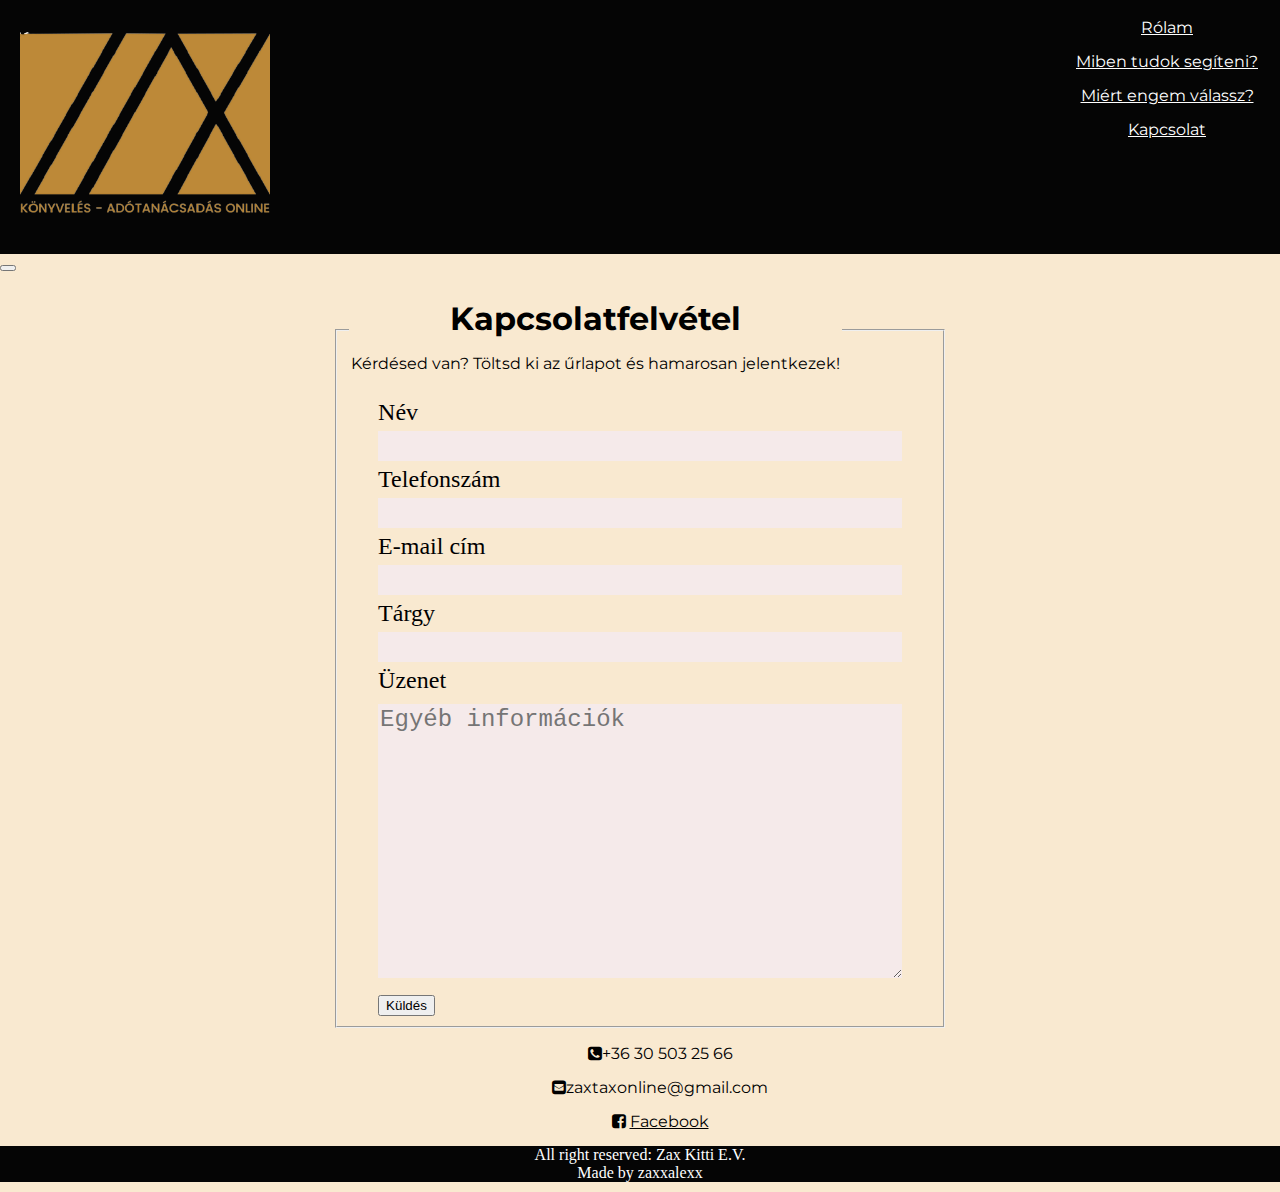
==== kapcsolat.html @ 591f40f5 "Create kapcsolat.html" ====
<!DOCTYPE html>
<html lang="hu">

<head>
    <link href="https://maxcdn.bootstrapcdn.com/font-awesome/4.7.0/css/font-awesome.min.css" rel="stylesheet">
    <link rel="shortcut icon" type="image/x-icon" href="ZaxTax_hatter.png">
    <meta charset="utf-8">
    <title>ZaxTax - könyvelés, adótanácsadás online</title>
    <meta name="description" content="blablabla">
    <meta name="viewport" content="width=device-width, initial-scale=1">
    <link href="scss/bootstrap.css" rel="stylesheet">
    <script src="https://cdn.jsdelivr.net/npm/bootstrap@5.1.3/dist/js/bootstrap.bundle.min.js"></script>
    <link rel="stylesheet" type="text/css" href="main.css">
    <link href="https://fonts.googleapis.com/css2?family=Montserrat&display=swap" rel="stylesheet">
    <script src="add.js"></script>
</head>

<body>
    <div class="collapse" id="navbarToggleExternalContent">
        <header id="header">
            <div id="logo" class="left">
                <img src="Logo.png" alt="ZaxTax">
            </div>
            <nav id="nav" class="right">
                <ul>
                    <li>
                        <a href="index.html">Rólam</a>
                    </li>
                    <li>
                        <a href="index.html">Miben tudok segíteni?</a>
                    </li>
                    <li>
                        <a href="index.html">Miért engem válassz? </a>
                    </li>
                    <li>
                        <a href="kapcsolat.html">Kapcsolat</a>
                    </li>
                </ul>
            </nav>
        </header>
    </div>
    <nav class="navbar navbar-dark bg-dark">
        <div class="container-fluid justify-content-end">
            <button class="navbar-toggler" type="button" data-bs-toggle="collapse"
                data-bs-target="#navbarToggleExternalContent" aria-controls="navbarToggleExternalContent"
                aria-expanded="false" aria-label="Toggle navigation">
                <span class="navbar-toggler-icon"></span>
            </button>
        </div>
    </nav>
    <main>
        <div id="contact">
            <div id="form">
                <form action="send.php" method="post" enctype="multipart/form-data">
                    <fieldset>
                        <legend>
                            <h2>Kapcsolatfelvétel</h2>
                            <p>Kérdésed van? Töltsd ki az űrlapot és hamarosan jelentkezek!</p>
                            <p></p>
                        </legend>
                        <div id="form-content">
                            <div>
                                <div class="label">
                                    <label for="nev">Név</label>
                                </div>
                                <div class="input">
                                    <input type="text" name="nev" id="nev" required>
                                </div>
                            </div>
                            <div>
                                <div class="label">
                                    <label for="phone">Telefonszám</label>
                                </div>
                                <div class="input">
                                    <input type="tel" name="phone" id="phone" required>
                                </div>
                            </div>
                            <div>
                                <div class="label">
                                    <label for="email">E-mail cím</label>
                                </div>
                                <div class="input">
                                    <input type="email" name="email" id="email" required>
                                </div>
                            </div>
                            <div>
                                <div class="label">
                                    <label for="subject">Tárgy</label>
                                </div>
                                <div class="input">
                                    <input type="text" name="subject" id="subject">
                                </div>
                            </div>
                            <div class="label">
                                <label for="info">Üzenet</label>
                            </div>
                            <div class="input">
                                <textarea name="info" id="info" cols="30" rows="10"
                                    placeholder="Egyéb információk"></textarea>
                            </div>
                            <button type="button" class="btn btn-outline-light right">Küldés</button>
                        </div>
                    </fieldset>
                </form>
            </div>
            <div>
                <ul id="availability">
                    <li><i class="fa fa-phone-square" aria-hidden="true"></i>+36 30 503 25 66 </li>
                    <li><i class="fa fa-envelope-square" aria-hidden="true"></i>zaxtaxonline@gmail.com</li>
                    <li><i class="fa fa-facebook-square" aria-hidden="true"></i> <a
                            href="https://www.facebook.com/zaxtaxonline" id="facebook">Facebook</a></li>
                </ul>
            </div>
        </div>
    </main>
    <div onclick="topFunction()" id="myBtn" title="Go to top">
        <div class="arrow up"></div>
    </div>
    <footer>
        <div>All right reserved: Zax Kitti E.V.</div>
        <div>Made by zaxxalexx</div>
    </footer>
    <script src="add.js"></script>
</body>

</html>
---- main.css ----
* {
  box-sizing: border-box;
}
 /* border: solid thin red; *˛/

/* header */

header, #logo, img, nav {
  position: relative;
 }
 body {
  margin: 0px;
}
#main {
  padding: 10px;
  margin-left: 20px;
  margin-right: 20px;

}
header {
  background-color: #050505;
  background-size: cover;
  background-position: center center;
  display: flex;
  justify-content: space-between;
}
body, .container {
  background-color: #f9e9d0;
}
#logo {
  width: auto;
  margin-left: 20px;
}
#logo img {
  height: 250px;
  width: auto;
  object-fit: cover;
}
.container img {
  height: 250px;
  width: auto;
  object-fit: cover;
}
.picture {
  text-align: center;
}
#nav {
  width: auto;
  text-align: center;
  padding: 2px;
  margin-right: 20px;
  }
  nav ul, nav li {
    list-style-type: none;
    padding: 0px;
    margin-left: 0px;
  }
li a {
  color: white;
}
/* main */

p, h1, h2, h3, h4, h5, ul, ol, li {
  margin-bottom: 15px;
  font-family: Montserrat;
}
h1 {
  text-align: center;
  font-size: 3rem;
}
h2 {
  text-align: center;
  font-size: 2rem;
}

p {
  font-size: 1rem;
  text-align: justify;
}

/* about-me */

#profil img {
  /*border: solid thin #6b001a;
  border-radius: 10px;
  box-shadow: 3px 3px 10px black; */
  width: 50vw;
  height: auto;
  border-radius: 48% 10% 48% 10%;
  border: groove gray;
}
#profil {
  display: flex;
  justify-content: center;
}
@media screen and (min-width: 896px) {
  #about-me {
    display: flex;
    justify-content: space-around;
    align-items: center;
  }
  #profil img {
    width: auto;
    height: 35vh;
  }
  #career {
    width: 70vw;
    height: auto;
    padding: 5px;
  }
  #news {
    display: flex;
    flex-direction: column;
    justify-content: center;
    align-items: center;
  }
  #news .container {
    max-width: 1280px;
  }
}

/* Services */

.content p {
 text-align: center;
}

@media screen and (min-width: 1100px) {
  #services {
    display: flex;
    justify-content: space-around;
  }

}

/* Contact */
#quote {
  font-style: italic;
}
#availability {
  text-align: center;
  list-style-type: none;
  display: block;
}

#facebook {
  color: black;
}
fieldset {
  display: flex;
  flex-direction: column;
  align-items: center;
  width: 80vw;  
}
#form-content {
  width: 90%;
  font-size: 1.5rem;
}
#nev, #phone, #email, #subject, #info {
  width: 100%;
  font-size: 1.5rem;
  background-color: rgb(245, 234, 234);
  border: none;
}
#info {
  margin-top: 5px;
}
.input, .label {
  margin-top: 5px;
  margin-bottom: 5px;
}

@media screen and (min-width: 768px) {
  fieldset, #form-content {
    max-width: 610px;
  }
  #form {
    display: flex;
    justify-content: center;
  }
}

/* Scroll button */
#myBtn {
  display: none; /* Hidden by default */
  position: fixed; /* Fixed/sticky position */
  bottom: 20px; /* Place the button at the bottom of the page */
  right: 30px; /* Place the button 30px from the right */
  z-index: 99; /* Make sure it does not overlap */
  border: none; /* Remove borders */
  outline: none; /* Remove outline */
  background-color: #6b001a; /* Set a background color */
  color: white; /* Text color */
  cursor: pointer; /* Add a mouse pointer on hover */
  padding: 15px;  /*Some padding */
  border-radius: 50%; /* Rounded corners */
  font-size: 18px; /* Increase font size */
  width: 60px;
  height: 60px;
}

#myBtn:hover {
  background-color: #555; /* Add a dark-grey background on hover */
}
.arrow {
  border: solid white;
  border-width: 0 7px 7px 0;
  display: inline-block;
  padding: 10px;
  margin-top: 7px;

}
.up {
  transform: rotate(-135deg);
  -webkit-transform: rotate(-135deg);
}

/* Footer */

footer {
  background-color: #050505;
  text-align: center;
  color: white;
}
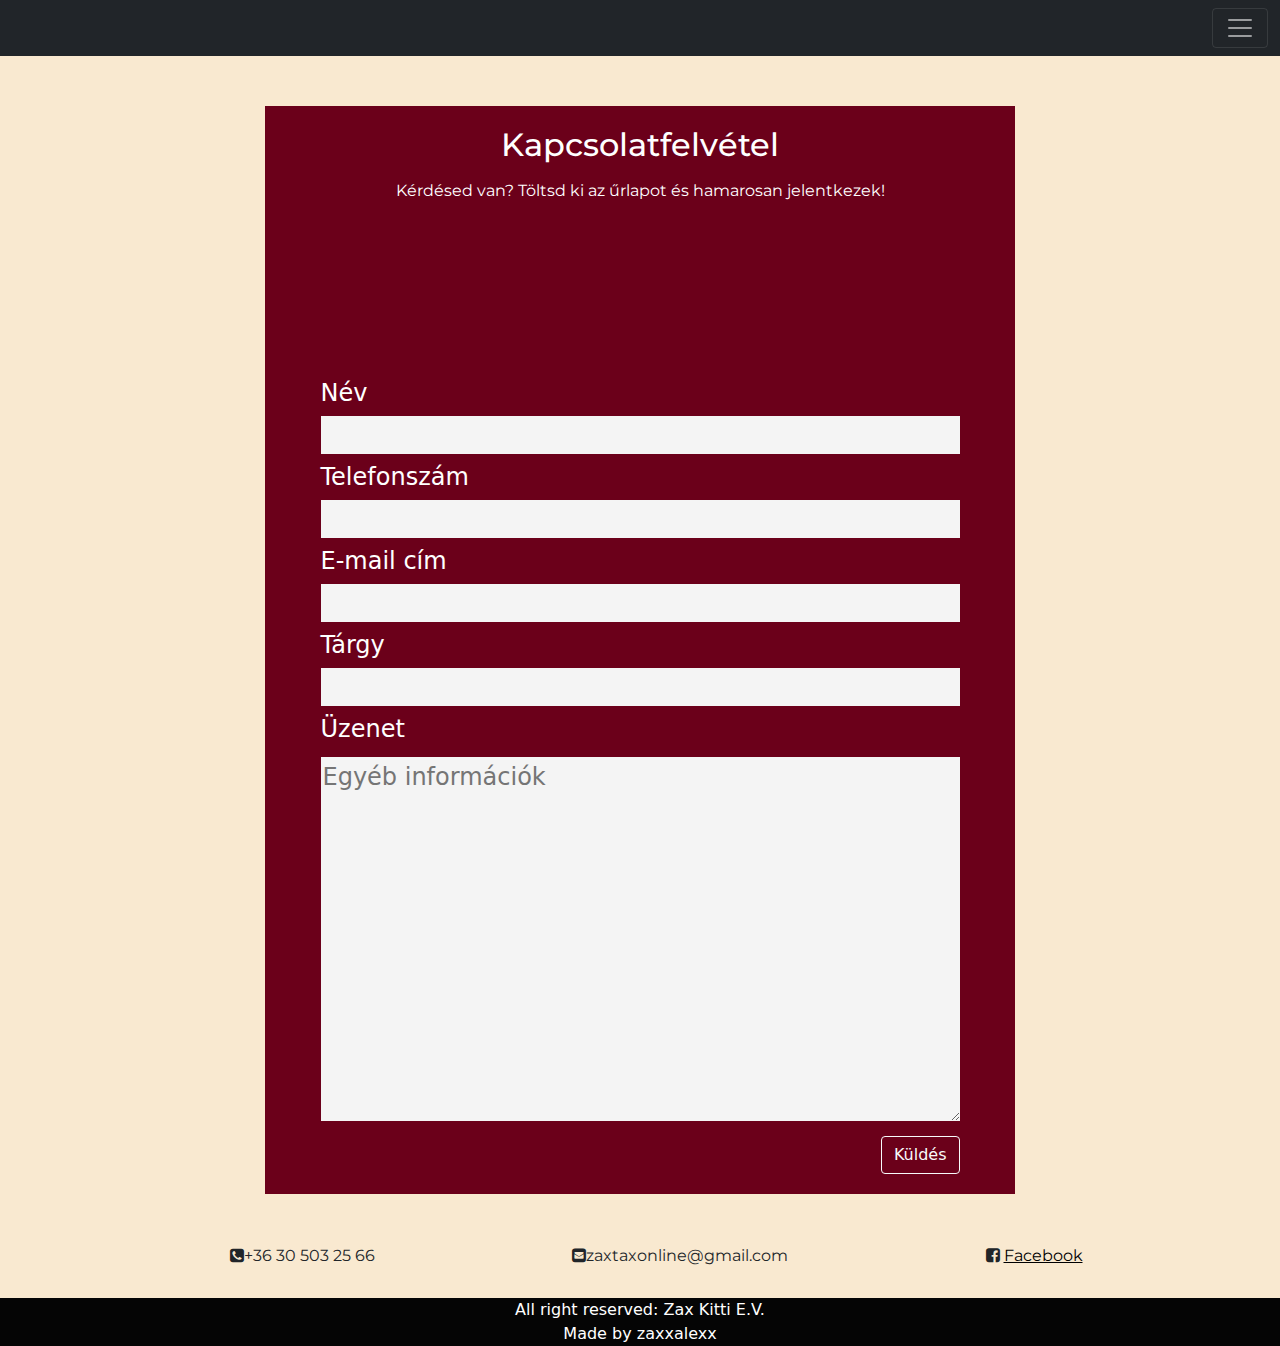
==== commit 9180aa94: "Update kapcsolat.html" ====
--- a/kapcsolat.html
+++ b/kapcsolat.html
@@ -58,6 +58,12 @@
                             <p>Kérdésed van? Töltsd ki az űrlapot és hamarosan jelentkezek!</p>
                             <p></p>
                         </legend>
+                        <div class="question" id="question-icon1"><img src="outline_contact_support_black_48dp.png" alt=""></div>
+                        <div class="question" id="question-icon2"><img src="outline_contact_support_black_48dp.png" alt=""></div>
+                        <div class="question" id="question-icon3"><img src="outline_contact_support_black_48dp.png" alt=""></div>
+                        <div class="question" id="question-icon4"><img src="outline_contact_support_black_48dp.png" alt=""></div>
+                        <div class="question" id="question-icon5"><img src="outline_contact_support_black_48dp.png" alt=""></div>
+                        <div class="question" id="question-icon6"><img src="outline_contact_support_black_48dp.png" alt=""></div>
                         <div id="form-content">
                             <div>
                                 <div class="label">
--- a/main.css
+++ b/main.css
@@ -4,6 +4,11 @@
  /* border: solid thin red; *˛/
 
 /* header */
+
+html, body{
+  scroll-behavior: smooth;
+}
+
 
 header, #logo, img, nav {
   position: relative;
@@ -13,32 +18,33 @@
 }
 #main {
   padding: 10px;
-  margin-left: 20px;
-  margin-right: 20px;
-
+  margin-left: 10px;
+  margin-right: 10px;
 }
 header {
-  background-color: #050505;
+  background-color: #212529 ;
   background-size: cover;
   background-position: center center;
   display: flex;
-  justify-content: space-between;
+  flex-direction: column;
+  justify-content: center;
+  align-items: center;
 }
 body, .container {
   background-color: #f9e9d0;
 }
 #logo {
   width: auto;
-  margin-left: 20px;
+  margin-left: 10px;
 }
 #logo img {
-  height: 250px;
+  height: 200px;
   width: auto;
   object-fit: cover;
 }
 .container img {
-  height: 250px;
-  width: auto;
+  height: auto;
+  width: 300px;
   object-fit: cover;
 }
 .picture {
@@ -46,9 +52,15 @@
 }
 #nav {
   width: auto;
-  text-align: center;
+  display: flex;
+  justify-content: center;
   padding: 2px;
-  margin-right: 20px;
+  }
+  #nav ul {
+    display: flex;
+    flex-direction: column;
+    justify-content: center;
+    align-items: center;
   }
   nav ul, nav li {
     list-style-type: none;
@@ -57,7 +69,31 @@
   }
 li a {
   color: white;
-}
+  font-size: 1.2rem;
+}
+
+@media screen and (min-width: 896px) {
+  #header {
+    display: flex;
+    flex-direction: row;
+    justify-content: space-between;
+  }
+  #nav {
+    display: flex;
+    align-items: center;
+  }
+  #nav ul {
+    display: flex;
+    flex-direction: row;
+    justify-content: space-around;
+    width: 70vw;
+  }
+  #logo img {
+    width: 250px;
+    height: auto;
+  }
+}
+
 /* main */
 
 p, h1, h2, h3, h4, h5, ul, ol, li {
@@ -66,7 +102,7 @@
 }
 h1 {
   text-align: center;
-  font-size: 3rem;
+  font-size: 2.5rem;
 }
 h2 {
   text-align: center;
@@ -76,6 +112,11 @@
 p {
   font-size: 1rem;
   text-align: justify;
+}
+#quote {
+  font-style: italic;
+  margin-top: 70px;
+  margin-bottom: 70px;
 }
 
 /* about-me */
@@ -89,34 +130,34 @@
   border-radius: 48% 10% 48% 10%;
   border: groove gray;
 }
+#about-me {
+  display: flex;
+  flex-direction: column;
+  align-items: center;
+}
 #profil {
-  display: flex;
-  justify-content: center;
+  margin: 50px 0px 50px 0px;
 }
 @media screen and (min-width: 896px) {
   #about-me {
     display: flex;
-    justify-content: space-around;
+    flex-direction: row;
+    justify-content: space-evenly;
     align-items: center;
+    margin-bottom: 100px;
+   
   }
   #profil img {
-    width: auto;
-    height: 35vh;
-  }
-  #career {
-    width: 70vw;
+    width: 300px;
     height: auto;
-    padding: 5px;
-  }
-  #news {
-    display: flex;
-    flex-direction: column;
-    justify-content: center;
-    align-items: center;
-  }
-  #news .container {
-    max-width: 1280px;
-  }
+  }
+  #profil {
+    margin-left: 50px;
+  }
+  #career p, #news .container p {
+    font-size: 1.1rem;
+  }
+
 }
 
 /* Services */
@@ -124,33 +165,80 @@
 .content p {
  text-align: center;
 }
-
-@media screen and (min-width: 1100px) {
+#services {
+  margin-bottom: 100px;
+}
+
+#services .container {
+  display: flex;
+  flex-direction: column;
+  justify-content: space-between;
+  align-items: center;
+  margin-bottom: 50px;
+  width: 80vw;
+}
+#services .container .btn {
+  width: 100px;
+}
+
+@media screen and (min-width: 1300px) {
   #services {
     display: flex;
     justify-content: space-around;
   }
-
+}
+
+#services h2 {
+  white-space: nowrap;
+}
+
+#news {
+  margin-bottom: 50px;
 }
 
 /* Contact */
-#quote {
-  font-style: italic;
-}
+
 #availability {
-  text-align: center;
   list-style-type: none;
-  display: block;
+  display: flex;
+  flex-direction: column;
+  align-items: center;
+  font-size: 1rem;
 }
 
 #facebook {
   color: black;
-}
+  font-size: 1rem;
+}
+
+@media screen and (min-width: 768px){
+  #availability {
+    display: flex;
+    flex-direction: row;
+    justify-content: space-evenly;
+    align-items: center;
+    font-size: 1rem;
+  }
+}
+
 fieldset {
   display: flex;
   flex-direction: column;
   align-items: center;
-  width: 80vw;  
+  width: 80vw; 
+  background-color: #6b001a;
+  color: white;
+  padding: 20px; 
+}
+legend p {
+  text-align: center;
+}
+#form {
+  display: flex;
+  justify-content: center;
+  margin-top: 50px;
+  margin-bottom: 50px;
+
 }
 #form-content {
   width: 90%;
@@ -159,8 +247,23 @@
 #nev, #phone, #email, #subject, #info {
   width: 100%;
   font-size: 1.5rem;
-  background-color: rgb(245, 234, 234);
+  background-color: #f4f4f4;
   border: none;
+}
+#nev:focus {
+  background-color: #db8780;
+}
+#phone:focus {
+  background-color: #db8780;
+}
+#email:focus {
+  background-color: #db8780;
+}
+#subject:focus {
+  background-color: #db8780;
+}
+#info:focus {
+  background-color: #db8780;
 }
 #info {
   margin-top: 5px;
@@ -169,10 +272,13 @@
   margin-top: 5px;
   margin-bottom: 5px;
 }
+.right {
+  float: right;
+}
 
 @media screen and (min-width: 768px) {
   fieldset, #form-content {
-    max-width: 610px;
+    max-width: 750px;
   }
   #form {
     display: flex;
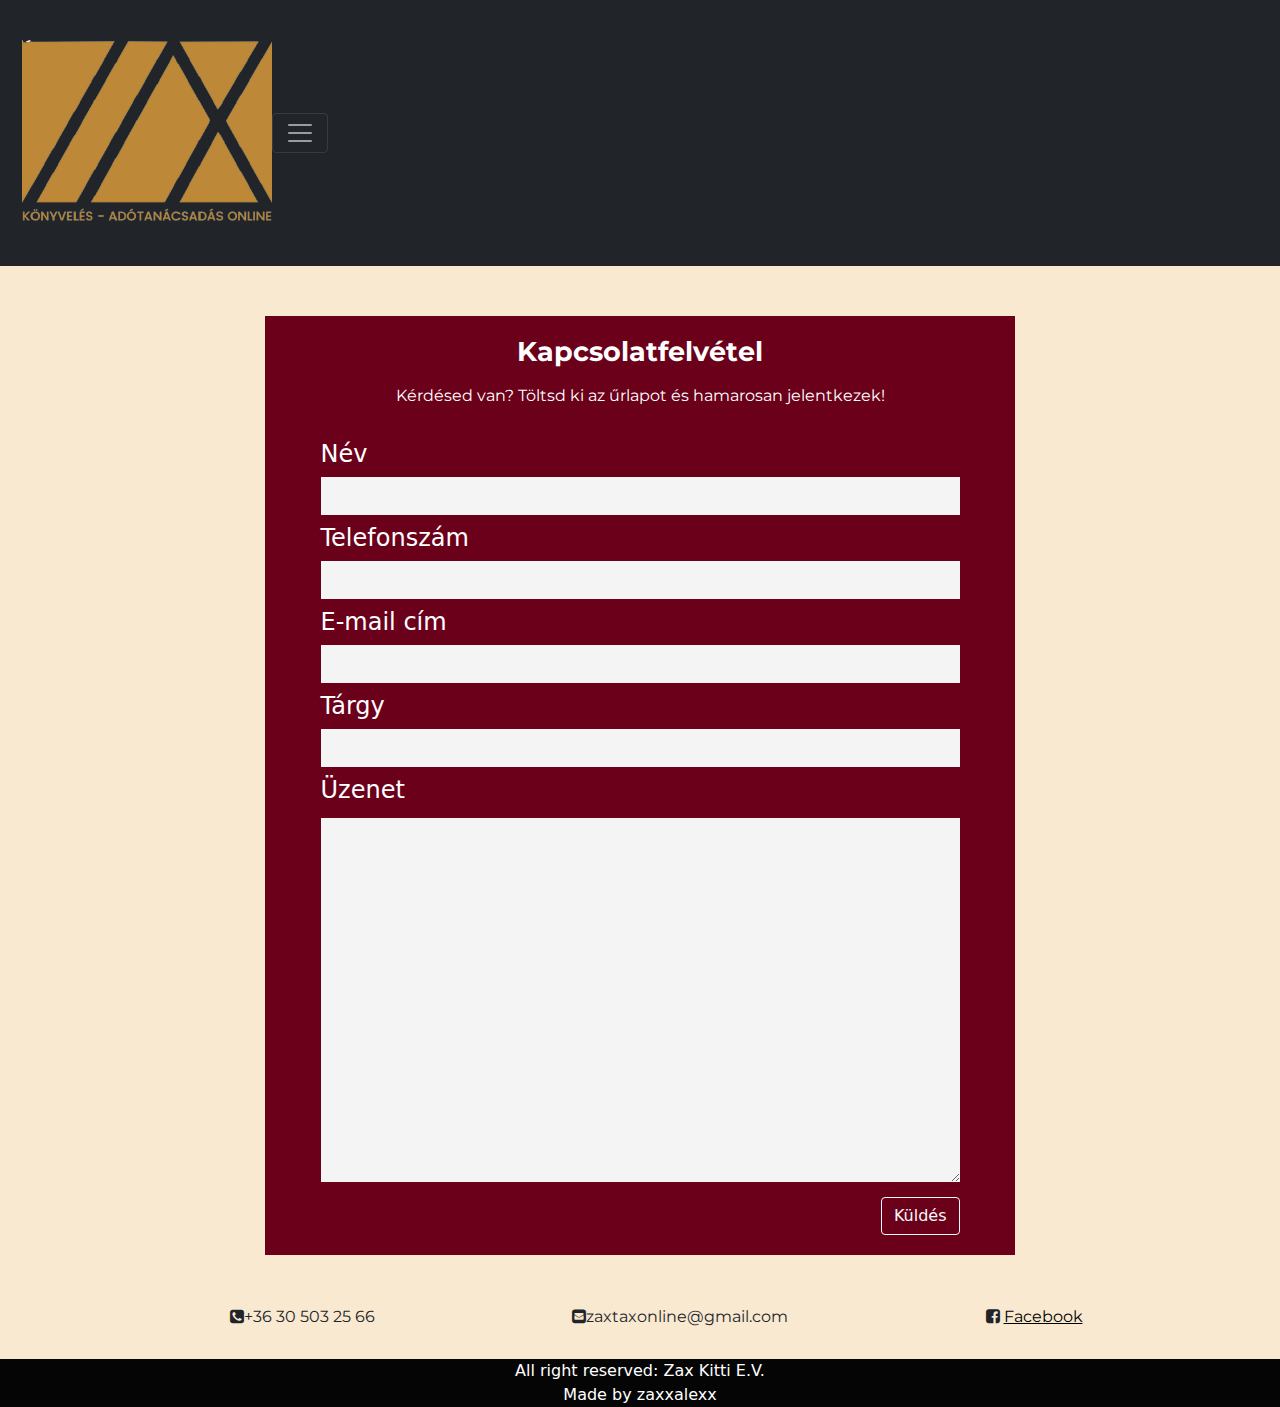
==== commit 1c388a91: "Update kapcsolat.html" ====
--- a/kapcsolat.html
+++ b/kapcsolat.html
@@ -16,38 +16,35 @@
 </head>
 
 <body>
-    <div class="collapse" id="navbarToggleExternalContent">
-        <header id="header">
-            <div id="logo" class="left">
-                <img src="Logo.png" alt="ZaxTax">
-            </div>
-            <nav id="nav" class="right">
-                <ul>
-                    <li>
-                        <a href="index.html">Rólam</a>
-                    </li>
-                    <li>
-                        <a href="index.html">Miben tudok segíteni?</a>
-                    </li>
-                    <li>
-                        <a href="index.html">Miért engem válassz? </a>
-                    </li>
-                    <li>
-                        <a href="kapcsolat.html">Kapcsolat</a>
-                    </li>
-                </ul>
-            </nav>
-        </header>
-    </div>
-    <nav class="navbar navbar-dark bg-dark">
-        <div class="container-fluid justify-content-end">
-            <button class="navbar-toggler" type="button" data-bs-toggle="collapse"
-                data-bs-target="#navbarToggleExternalContent" aria-controls="navbarToggleExternalContent"
-                aria-expanded="false" aria-label="Toggle navigation">
-                <span class="navbar-toggler-icon"></span>
-            </button>
-        </div>
-    </nav>
+    <header id="header">
+        <nav class="navbar navbar-dark bg-dark">
+            <div class="container-fluid">
+                <div id="logo">
+                    <a href="index.html"><img src="Logo.png" alt="ZaxTax"></a>
+                </div>
+                <button class="navbar-toggler" type="button" data-bs-toggle="collapse"
+                    data-bs-target="#navbarTogglerDemo02" aria-controls="navbarTogglerDemo02" aria-expanded="false"
+                    aria-label="Toggle navigation">
+                    <span class="navbar-toggler-icon"></span>
+                </button>
+                <div class="collapse navbar-collapse" id="navbarTogglerDemo02">
+                    <ul class="navbar-nav me-auto mb-2 mb-lg-0">
+                        <li class="nav-item">
+                            <a class="nav-link active" aria-current="page" href="index.html">Rólam</a>
+                        </li>
+                        <li class="nav-item">
+                            <a class="nav-link active" aria-current="page" href="index.html">Miben tudok segíteni?</a>
+                        </li>
+                        <li class="nav-item">
+                            <a class="nav-link active" aria-current="page" href="index.html">Miért én? </a>
+                        </li>
+                        <li class="nav-item">
+                            <a class="nav-link active" aria-current="page" href="kapcsolat.html">Kapcsolat</a>
+                        </li>
+                    </ul>
+                </div>
+        </nav>
+    </header>
     <main>
         <div id="contact">
             <div id="form">
@@ -58,12 +55,6 @@
                             <p>Kérdésed van? Töltsd ki az űrlapot és hamarosan jelentkezek!</p>
                             <p></p>
                         </legend>
-                        <div class="question" id="question-icon1"><img src="outline_contact_support_black_48dp.png" alt=""></div>
-                        <div class="question" id="question-icon2"><img src="outline_contact_support_black_48dp.png" alt=""></div>
-                        <div class="question" id="question-icon3"><img src="outline_contact_support_black_48dp.png" alt=""></div>
-                        <div class="question" id="question-icon4"><img src="outline_contact_support_black_48dp.png" alt=""></div>
-                        <div class="question" id="question-icon5"><img src="outline_contact_support_black_48dp.png" alt=""></div>
-                        <div class="question" id="question-icon6"><img src="outline_contact_support_black_48dp.png" alt=""></div>
                         <div id="form-content">
                             <div>
                                 <div class="label">
@@ -101,8 +92,7 @@
                                 <label for="info">Üzenet</label>
                             </div>
                             <div class="input">
-                                <textarea name="info" id="info" cols="30" rows="10"
-                                    placeholder="Egyéb információk"></textarea>
+                                <textarea name="info" id="info" cols="30" rows="10"></textarea>
                             </div>
                             <button type="button" class="btn btn-outline-light right">Küldés</button>
                         </div>
--- a/main.css
+++ b/main.css
@@ -102,11 +102,14 @@
 }
 h1 {
   text-align: center;
-  font-size: 2.5rem;
+  font-size: 2.2rem;
+  margin-bottom: 50px;
+  font-weight: bold;
 }
 h2 {
   text-align: center;
-  font-size: 2rem;
+  font-size: 1.7rem;
+  font-weight: bold;
 }
 
 p {
@@ -114,9 +117,12 @@
   text-align: justify;
 }
 #quote {
-  font-style: italic;
+  font-family: Caveat;
+  font-style:italic;
+  font-size: 2.5rem;
   margin-top: 70px;
   margin-bottom: 70px;
+  text-shadow: 2px 2px 5px #db8780;
 }
 
 /* about-me */
@@ -181,15 +187,20 @@
   width: 100px;
 }
 
-@media screen and (min-width: 1300px) {
+@media screen and (min-width: 1024px) {
   #services {
     display: flex;
-    justify-content: space-around;
-  }
-}
-
-#services h2 {
-  white-space: nowrap;
+    justify-content: space-between;
+  }
+  #services .container {
+    width: 30vw;
+    height: 700px;
+    max-width: 500px;
+    border: solid thin #6b001a;
+    border-radius: 10px;
+    box-shadow: 3px 3px 10px black;
+    padding: 5px 0px 5px 0px;
+  }
 }
 
 #news {
@@ -275,6 +286,10 @@
 .right {
   float: right;
 }
+.question {
+  position: relative;
+  display: none;
+}
 
 @media screen and (min-width: 768px) {
   fieldset, #form-content {
@@ -284,7 +299,44 @@
     display: flex;
     justify-content: center;
   }
-}
+  .question {
+    position: absolute;
+    display: block;
+    
+  }
+
+  #question-icon1 {
+    transform: rotate(20deg);
+    margin-left: -900px;
+  }
+  #question-icon2 {
+    transform: rotate(-20deg);
+    margin-left: -950px;
+    margin-top: 200px;
+  }
+  #question-icon3 {
+    transform: rotate(20deg);
+    margin-left: -900px;
+    margin-top: 400px;
+  }
+  #question-icon4 {
+    transform: rotate(-20deg);
+    margin-left: 900px;
+  }
+  #question-icon5 {
+    transform: rotate(20deg);
+    margin-left: 950px;
+    margin-top: 200px;
+  }
+  #question-icon6 {
+    transform: rotate(20deg);
+    margin-left: 900px;
+    margin-top: 400px;
+  }
+  
+}
+
+
 
 /* Scroll button */
 #myBtn {
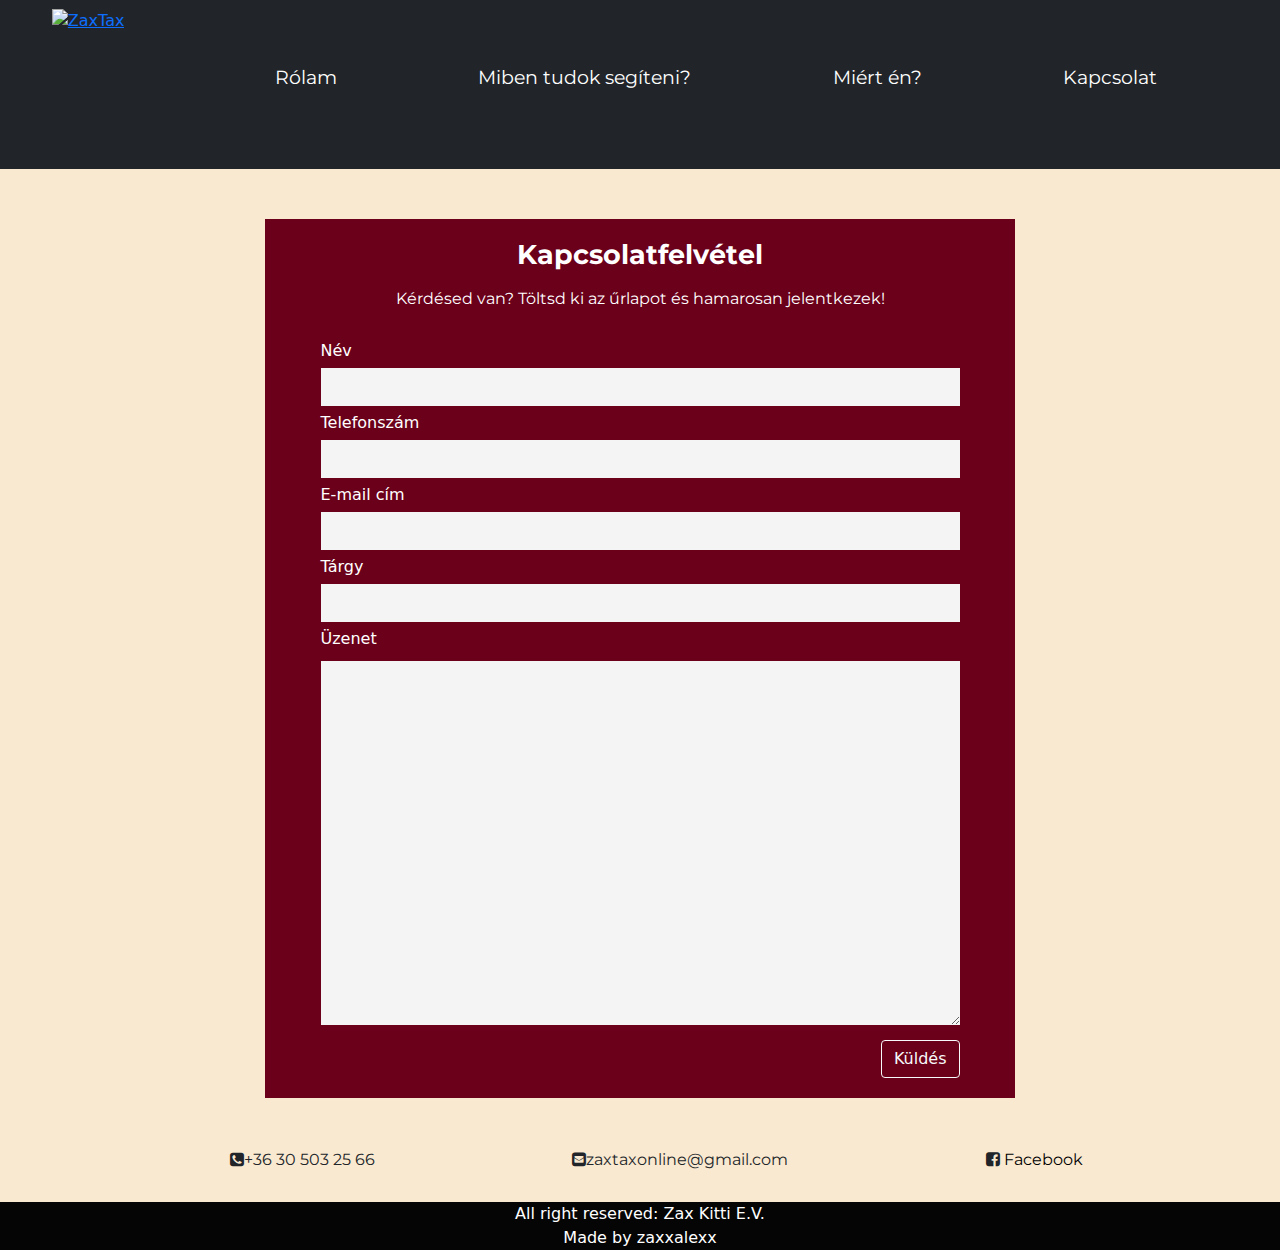
==== commit 8dfafdcf: "Update kapcsolat.html" ====
--- a/kapcsolat.html
+++ b/kapcsolat.html
@@ -20,7 +20,7 @@
         <nav class="navbar navbar-dark bg-dark">
             <div class="container-fluid">
                 <div id="logo">
-                    <a href="index.html"><img src="Logo.png" alt="ZaxTax"></a>
+                    <a href="index.html"><img src="zaxtax_vilagos rozsaszin.png" alt="ZaxTax"></a>
                 </div>
                 <button class="navbar-toggler" type="button" data-bs-toggle="collapse"
                     data-bs-target="#navbarTogglerDemo02" aria-controls="navbarTogglerDemo02" aria-expanded="false"
--- a/main.css
+++ b/main.css
@@ -13,6 +13,7 @@
 header, #logo, img, nav {
   position: relative;
  }
+
  body {
   margin: 0px;
 }
@@ -21,27 +22,34 @@
   margin-left: 10px;
   margin-right: 10px;
 }
+a.nav-link:hover {
+  color: #f9e9d0;
+  border: solid thin #f9e9d0;
+  padding: 4px;
+  border-radius: 5px;
+}
+
 header {
   background-color: #212529 ;
   background-size: cover;
   background-position: center center;
-  display: flex;
-  flex-direction: column;
-  justify-content: center;
-  align-items: center;
+  /*display: flex;
+  flex-direction: row;
+  justify-content: space-around;
+  align-items: center;*/
 }
 body, .container {
   background-color: #f9e9d0;
 }
-#logo {
-  width: auto;
-  margin-left: 10px;
-}
+
 #logo img {
   height: 200px;
   width: auto;
   object-fit: cover;
 }
+#logo {
+  display: flex;
+}
 .container img {
   height: auto;
   width: 300px;
@@ -50,48 +58,66 @@
 .picture {
   text-align: center;
 }
-#nav {
-  width: auto;
-  display: flex;
-  justify-content: center;
-  padding: 2px;
-  }
-  #nav ul {
-    display: flex;
+
+li a {
+  color: white;
+  font-size: 1.2rem;
+  text-decoration: none;
+}
+
+@media screen and (min-width: 896px) {
+  #header {
+    display: flex;
+    flex-direction: column;
+    width: 100%;
+  }
+  .navbar {
+    display: flex;
+    flex-direction: column;
+    width: 100%;
+  }
+  #logo img {
+    width: 150px;
+    height: auto;
+  }
+  .container-fluid {
+    display: flex !important;
     flex-direction: column;
     justify-content: center;
     align-items: center;
-  }
-  nav ul, nav li {
-    list-style-type: none;
-    padding: 0px;
-    margin-left: 0px;
-  }
-li a {
-  color: white;
-  font-size: 1.2rem;
-}
-
-@media screen and (min-width: 896px) {
-  #header {
-    display: flex;
-    flex-direction: row;
-    justify-content: space-between;
-  }
-  #nav {
-    display: flex;
+    height: 17vh;
+  }
+  .navbar-nav {
+    display: flex;
+    flex-direction: row;
+    justify-content: space-around;
     align-items: center;
-  }
-  #nav ul {
-    display: flex;
+    width: 80vw;
+
+    .dropdown-menu {
+      position: absolute;
+    }
+
+    .nav-link {
+      padding-right: $navbar-nav-link-padding-x;
+      padding-left: $navbar-nav-link-padding-x;
+    }
+  }
+  
+  .navbar-nav-scroll {
+    overflow: visible;
+  }
+
+  .navbar-collapse {
+    display: flex !important;
     flex-direction: row;
     justify-content: space-around;
-    width: 70vw;
-  }
-  #logo img {
-    width: 250px;
-    height: auto;
-  }
+  }
+
+  .navbar-toggler {
+    display: none;
+  }
+
 }
 
 /* main */
@@ -103,6 +129,7 @@
 h1 {
   text-align: center;
   font-size: 2.2rem;
+  margin-top: 50px;
   margin-bottom: 50px;
   font-weight: bold;
 }
@@ -150,20 +177,24 @@
     flex-direction: row;
     justify-content: space-evenly;
     align-items: center;
-    margin-bottom: 100px;
-   
+    
   }
   #profil img {
     width: 300px;
     height: auto;
   }
-  #profil {
-    margin-left: 50px;
+  #career {
+    width: 100%
+  }
+  #about-me .container {
+    display: flex;
+    justify-content: center;
+    width: 50vw;
+    margin: 0px;
   }
   #career p, #news .container p {
     font-size: 1.1rem;
   }
-
 }
 
 /* Services */
@@ -174,15 +205,32 @@
 #services {
   margin-bottom: 100px;
 }
-
+.content ul li {
+  font-size: .9rem;
+}
+.content ul {
+  list-style-type: circle;
+  list-style-position: outside;
+  width: 300px;
+}
+#services {
+  display: flex;
+  flex-direction: column;
+  justify-content: center;
+  align-items: center;
+}
 #services .container {
   display: flex;
   flex-direction: column;
-  justify-content: space-between;
-  align-items: center;
-  margin-bottom: 50px;
+  justify-content: space-evenly;
+  align-items: center;
+  margin: 50px 20px 50px 20px;
   width: 80vw;
 }
+.picture {
+  margin-bottom: 15px;
+}
+
 #services .container .btn {
   width: 100px;
 }
@@ -190,16 +238,19 @@
 @media screen and (min-width: 1024px) {
   #services {
     display: flex;
-    justify-content: space-between;
+    flex-direction: row;
+    justify-content: space-evenly;
   }
   #services .container {
     width: 30vw;
-    height: 700px;
-    max-width: 500px;
+    height: 750px;
+    max-width: 400px;
     border: solid thin #6b001a;
     border-radius: 10px;
     box-shadow: 3px 3px 10px black;
-    padding: 5px 0px 5px 0px;
+    padding: 10px 10px 10px 10px;
+    margin-left: 0px;
+    margin-right: 0px;
   }
 }
 
@@ -283,12 +334,11 @@
   margin-top: 5px;
   margin-bottom: 5px;
 }
+.label {
+  font-size: 1rem;
+}
 .right {
   float: right;
-}
-.question {
-  position: relative;
-  display: none;
 }
 
 @media screen and (min-width: 768px) {
@@ -299,43 +349,7 @@
     display: flex;
     justify-content: center;
   }
-  .question {
-    position: absolute;
-    display: block;
-    
-  }
-
-  #question-icon1 {
-    transform: rotate(20deg);
-    margin-left: -900px;
-  }
-  #question-icon2 {
-    transform: rotate(-20deg);
-    margin-left: -950px;
-    margin-top: 200px;
-  }
-  #question-icon3 {
-    transform: rotate(20deg);
-    margin-left: -900px;
-    margin-top: 400px;
-  }
-  #question-icon4 {
-    transform: rotate(-20deg);
-    margin-left: 900px;
-  }
-  #question-icon5 {
-    transform: rotate(20deg);
-    margin-left: 950px;
-    margin-top: 200px;
-  }
-  #question-icon6 {
-    transform: rotate(20deg);
-    margin-left: 900px;
-    margin-top: 400px;
-  }
-  
-}
-
+}
 
 
 /* Scroll button */
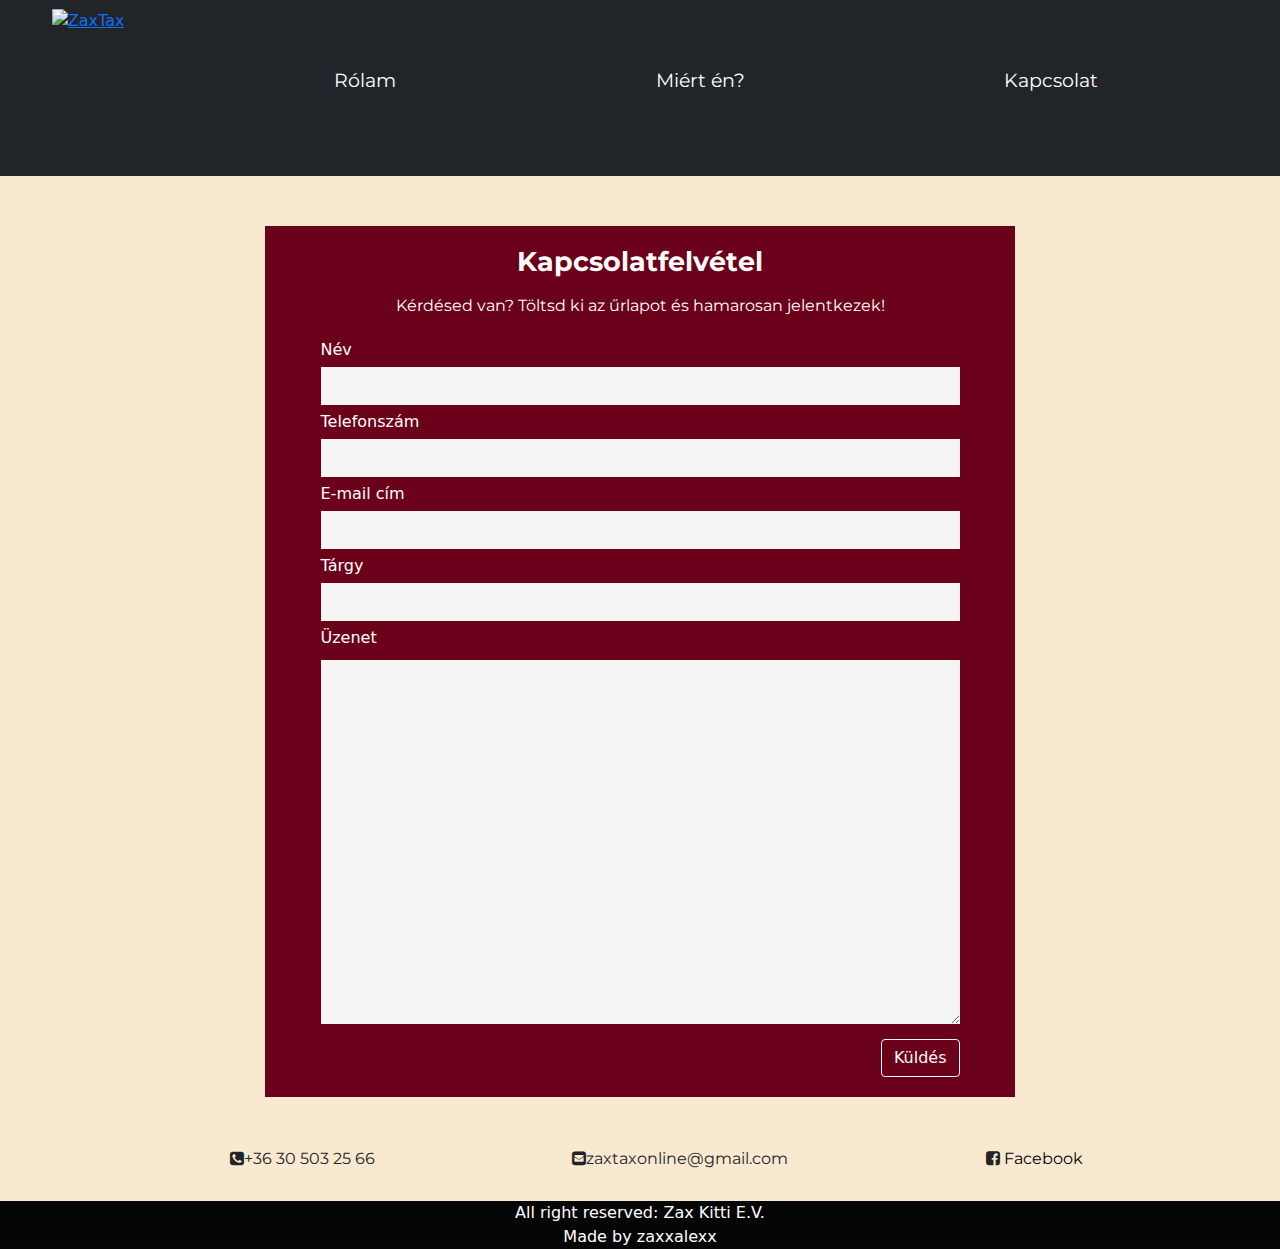
==== commit 878374bc: "Update kapcsolat.html" ====
--- a/kapcsolat.html
+++ b/kapcsolat.html
@@ -6,7 +6,7 @@
     <link rel="shortcut icon" type="image/x-icon" href="ZaxTax_hatter.png">
     <meta charset="utf-8">
     <title>ZaxTax - könyvelés, adótanácsadás online</title>
-    <meta name="description" content="blablabla">
+    <meta name="description" content="Könyvelés Adótanácsadás Online">
     <meta name="viewport" content="width=device-width, initial-scale=1">
     <link href="scss/bootstrap.css" rel="stylesheet">
     <script src="https://cdn.jsdelivr.net/npm/bootstrap@5.1.3/dist/js/bootstrap.bundle.min.js"></script>
@@ -20,7 +20,7 @@
         <nav class="navbar navbar-dark bg-dark">
             <div class="container-fluid">
                 <div id="logo">
-                    <a href="index.html"><img src="zaxtax_vilagos rozsaszin.png" alt="ZaxTax"></a>
+                    <a href="index.html"><img src="képek/zaxtax_bordo.png" alt="ZaxTax"></a>
                 </div>
                 <button class="navbar-toggler" type="button" data-bs-toggle="collapse"
                     data-bs-target="#navbarTogglerDemo02" aria-controls="navbarTogglerDemo02" aria-expanded="false"
@@ -30,31 +30,26 @@
                 <div class="collapse navbar-collapse" id="navbarTogglerDemo02">
                     <ul class="navbar-nav me-auto mb-2 mb-lg-0">
                         <li class="nav-item">
-                            <a class="nav-link active" aria-current="page" href="index.html">Rólam</a>
+                          <a class="nav-link active" aria-current="page" href="index.html">Rólam</a>
                         </li>
                         <li class="nav-item">
-                            <a class="nav-link active" aria-current="page" href="index.html">Miben tudok segíteni?</a>
+                          <a class="nav-link active" aria-current="page" href="index.html">Miért én? </a>
                         </li>
                         <li class="nav-item">
-                            <a class="nav-link active" aria-current="page" href="index.html">Miért én? </a>
+                          <a class="nav-link active" aria-current="page" href="kapcsolat.html">Kapcsolat</a>
                         </li>
-                        <li class="nav-item">
-                            <a class="nav-link active" aria-current="page" href="kapcsolat.html">Kapcsolat</a>
-                        </li>
-                    </ul>
+                      </ul>
                 </div>
+            </div>
         </nav>
     </header>
     <main>
         <div id="contact">
             <div id="form">
-                <form action="send.php" method="post" enctype="multipart/form-data">
+                <form action="sendmail.php" method="POST" enctype="multipart/form-data">
                     <fieldset>
-                        <legend>
-                            <h2>Kapcsolatfelvétel</h2>
-                            <p>Kérdésed van? Töltsd ki az űrlapot és hamarosan jelentkezek!</p>
-                            <p></p>
-                        </legend>
+                        <h2>Kapcsolatfelvétel</h2>
+                        <p>Kérdésed van? Töltsd ki az űrlapot és hamarosan jelentkezek!</p>
                         <div id="form-content">
                             <div>
                                 <div class="label">
@@ -94,7 +89,7 @@
                             <div class="input">
                                 <textarea name="info" id="info" cols="30" rows="10"></textarea>
                             </div>
-                            <button type="button" class="btn btn-outline-light right">Küldés</button>
+                            <button class="btn btn-outline-light right">Küldés</button>
                         </div>
                     </fieldset>
                 </form>
--- a/main.css
+++ b/main.css
@@ -52,7 +52,7 @@
 }
 .container img {
   height: auto;
-  width: 300px;
+  width: 200px;
   object-fit: cover;
 }
 .picture {
@@ -83,9 +83,7 @@
   .container-fluid {
     display: flex !important;
     flex-direction: column;
-    justify-content: center;
-    align-items: center;
-    height: 17vh;
+    height: 160px;
   }
   .navbar-nav {
     display: flex;
@@ -93,15 +91,6 @@
     justify-content: space-around;
     align-items: center;
     width: 80vw;
-
-    .dropdown-menu {
-      position: absolute;
-    }
-
-    .nav-link {
-      padding-right: $navbar-nav-link-padding-x;
-      padding-left: $navbar-nav-link-padding-x;
-    }
   }
   
   .navbar-nav-scroll {
